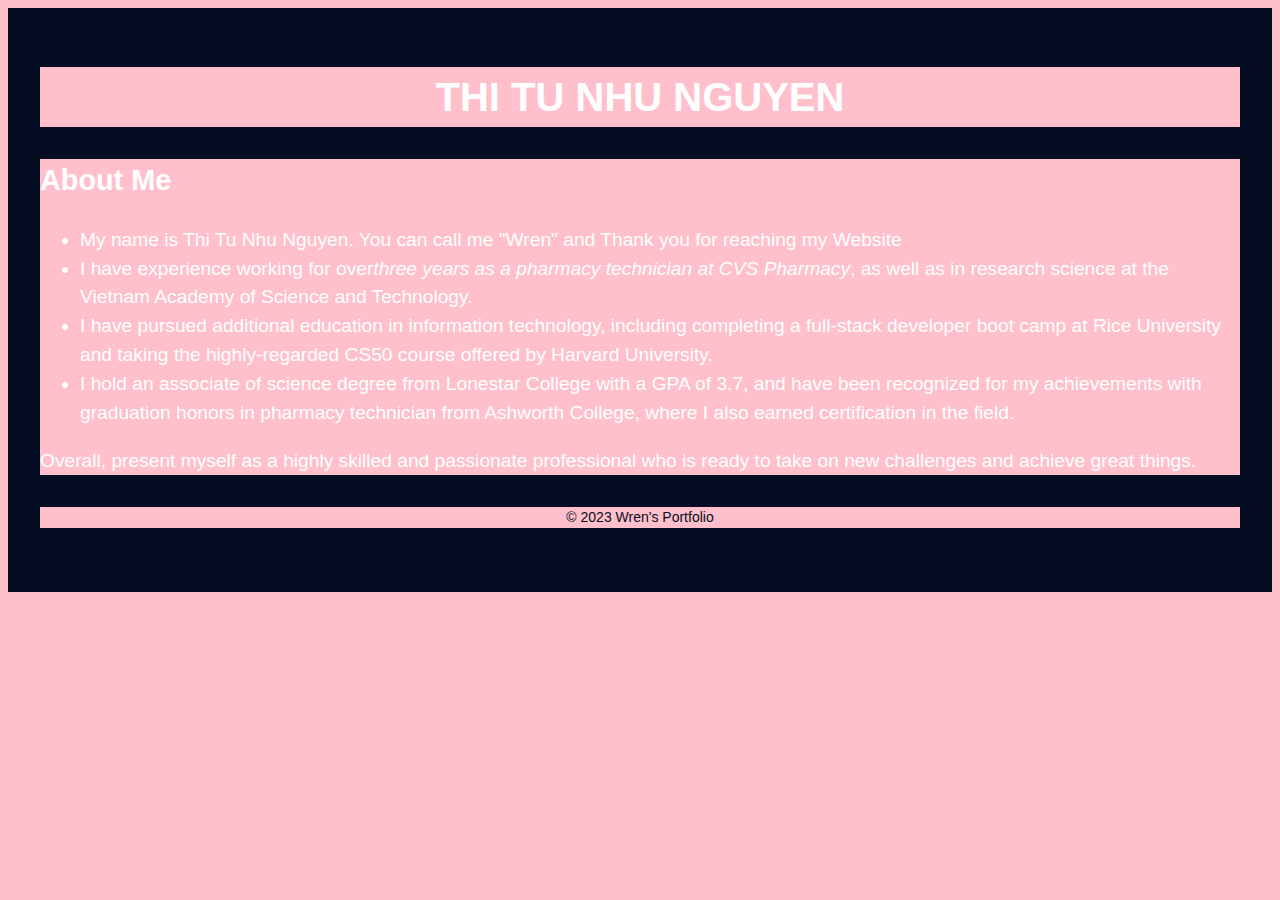
==== aboutme.html @ 2ede51dd "add click link and fix style for each image" ====
<!DOCTYPE html>
<html lang="en">
<head>
    <meta charset="UTF-8">
    <meta http-equiv="X-UA-Compatible" content="IE=edge">
    <meta name="viewport" content="width=device-width, initial-scale=1.0">
	<title>Thi Tu Nhu Nguyen</title>
    <style>
        body {
            background-color: #040d21;
            color: #fff;
            font-family: Arial, sans-serif;
            font-size: 1.2rem;
            line-height: 1.5;
            padding: 2rem;
        }
        p {
            margin-bottom: 2rem;
        }
        h1 {
            font-size: 2.5rem;
            margin-bottom: 2rem;
            text-align: center;
            text-transform: uppercase;
        }
        a {
            color: #fff;
            text-decoration: none;
        }
        a:hover {
            text-decoration: underline;
        }
         @media screen and (min-width: 576px ) {
            footer p{
                font-size: 14px;
                text-align: center;
                color: #040d21;
            }
            * {
                background-color: pink;
                text-align: left;
                }
         }
    </style>
</head>
	<body>
		<header>
			<h1>Thi Tu Nhu Nguyen</h1>
		</header>
		<section>
			<h2>About Me</h2>
			<ul>
				<li>My name is Thi Tu Nhu Nguyen. You can call me "Wren" and Thank you for reaching my Website</li>
				<li>I have experience working for over<em>three years as a pharmacy technician at CVS Pharmacy</em>, as well as in research science at the Vietnam Academy of Science and Technology.</li>
				<li>I have pursued additional education in information technology, including completing a full-stack developer boot camp at Rice University and taking the highly-regarded CS50 course offered by Harvard University.</li>
				<li>I hold an associate of science degree from Lonestar College with a GPA of 3.7, and have been recognized for my achievements with graduation honors in pharmacy technician from Ashworth College, where I also earned certification in the field.</li>
			</ul>
			<p>Overall, present myself as a highly skilled and passionate professional who is ready to take on new challenges and achieve great things.</p>
		</section>
        <footer>
            <p>&copy; 2023 Wren's Portfolio</p>
        </footer>
	</body>
    
</body>
</html>
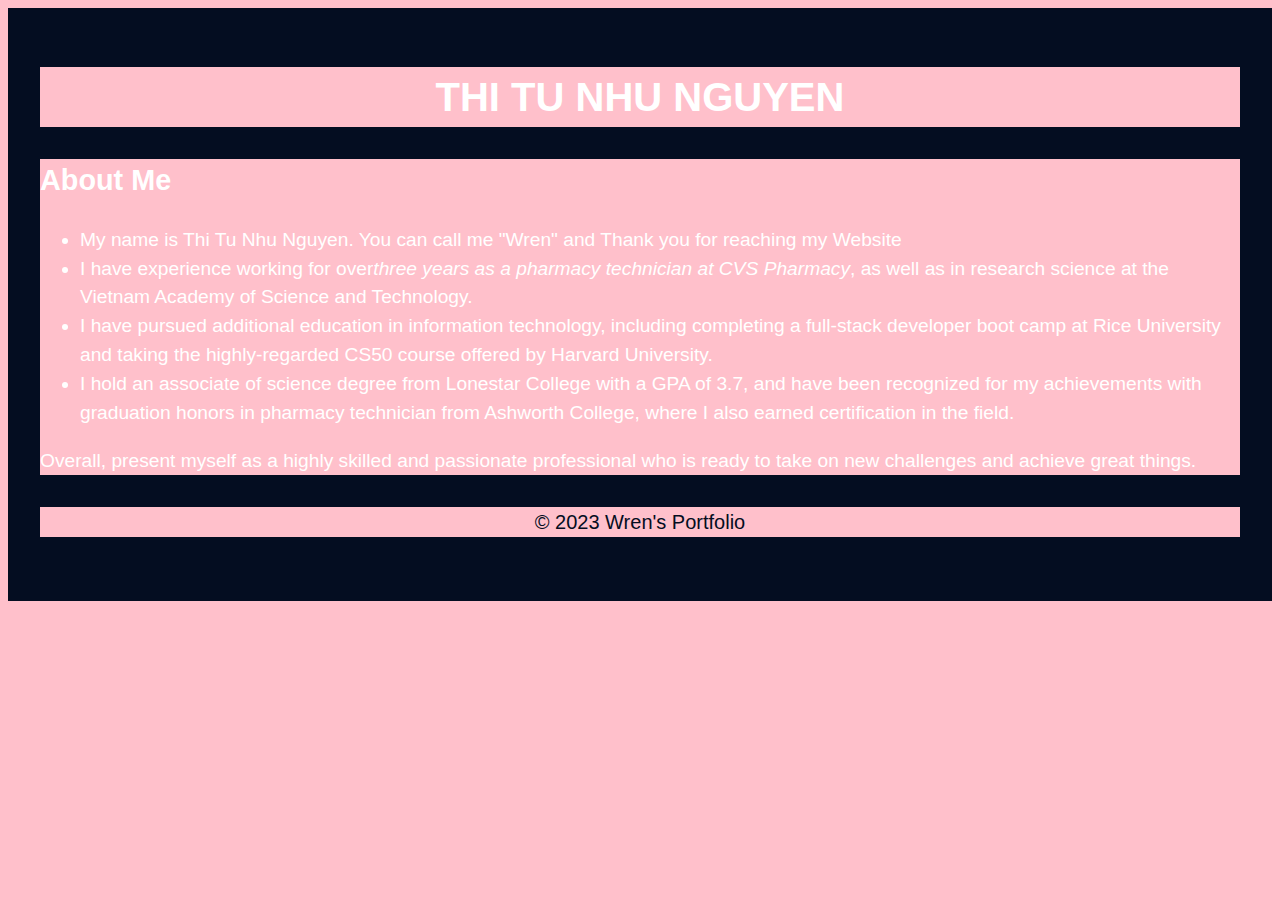
==== commit 1a108415: "change font size for footer about me web" ====
--- a/aboutme.html
+++ b/aboutme.html
@@ -32,7 +32,7 @@
         }
          @media screen and (min-width: 576px ) {
             footer p{
-                font-size: 14px;
+                font-size: 20px;
                 text-align: center;
                 color: #040d21;
             }
